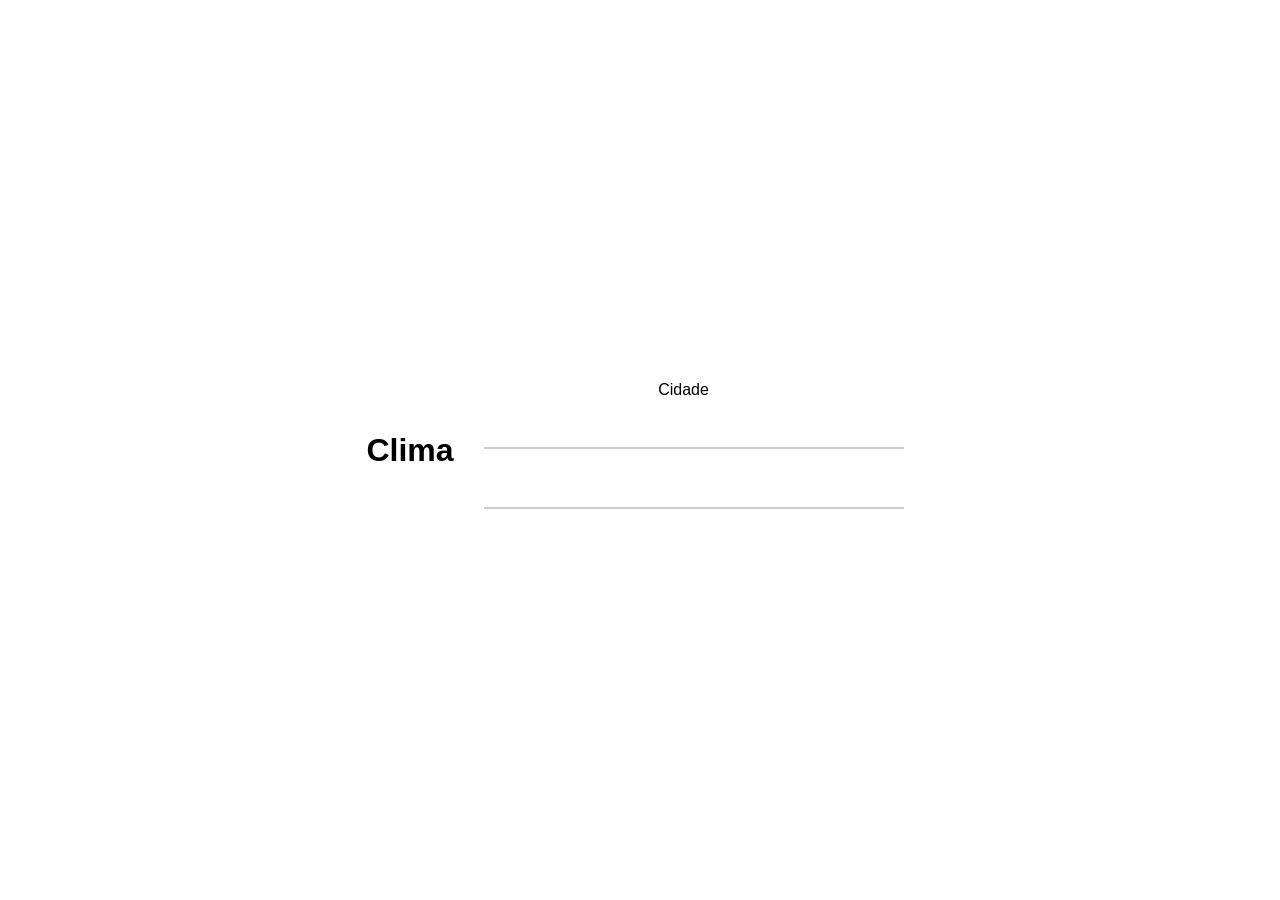
==== index2.html @ 846bfc7a "Estruturas projeto" ====
<!DOCTYPE html>
<html lang="pt-br">
<head>
    <meta charset="UTF-8">
    <meta name="viewport" content="width=device-width, initial-scale=1.0">
    <title>Atividade</title>
    <link rel="stylesheet" href="style2.css">
    <script src="script2.js"></script>
</head>
<body>
    <h1>Clima</h1>
    <div class="container">

    <label for="cidade">Cidade</label>
    <input id="" type="text" >
    <label for=""></label>
    <input id="">
    </div>
</body>
</html>
---- style2.css ----
body {
    margin: 0;
    height: 100vh;
    display: flex;
    justify-content: center;
    align-items: center;
    background-image: url("");
    background-size: cover;
    background-position: center;
    font-family: Arial, Helvetica, sans-serif;
}

.container {
    background-color: rgb(255, 255, 255, 0.9);
    width: 400px;
    padding: 30px;
    border-radius: 10px;
    text-align: center;
}

h1 {
    margin-bottom: 20px;
}

input {
    width: 100%;
    padding: 10px;
    margin: 10px 0;
    border: none;
    border-bottom: 2px solid #ccc;
    outline: none;
    font-size: 16px;
}

button {
    width: 100%;
    padding: 12px;
    background-color: #1c7c8c;
    color: white;
    border: none;
    border-radius: 5px;
    font-size: 16px;
    cursor: pointer;
}

button:hover {
    background-color: #155d69;
}
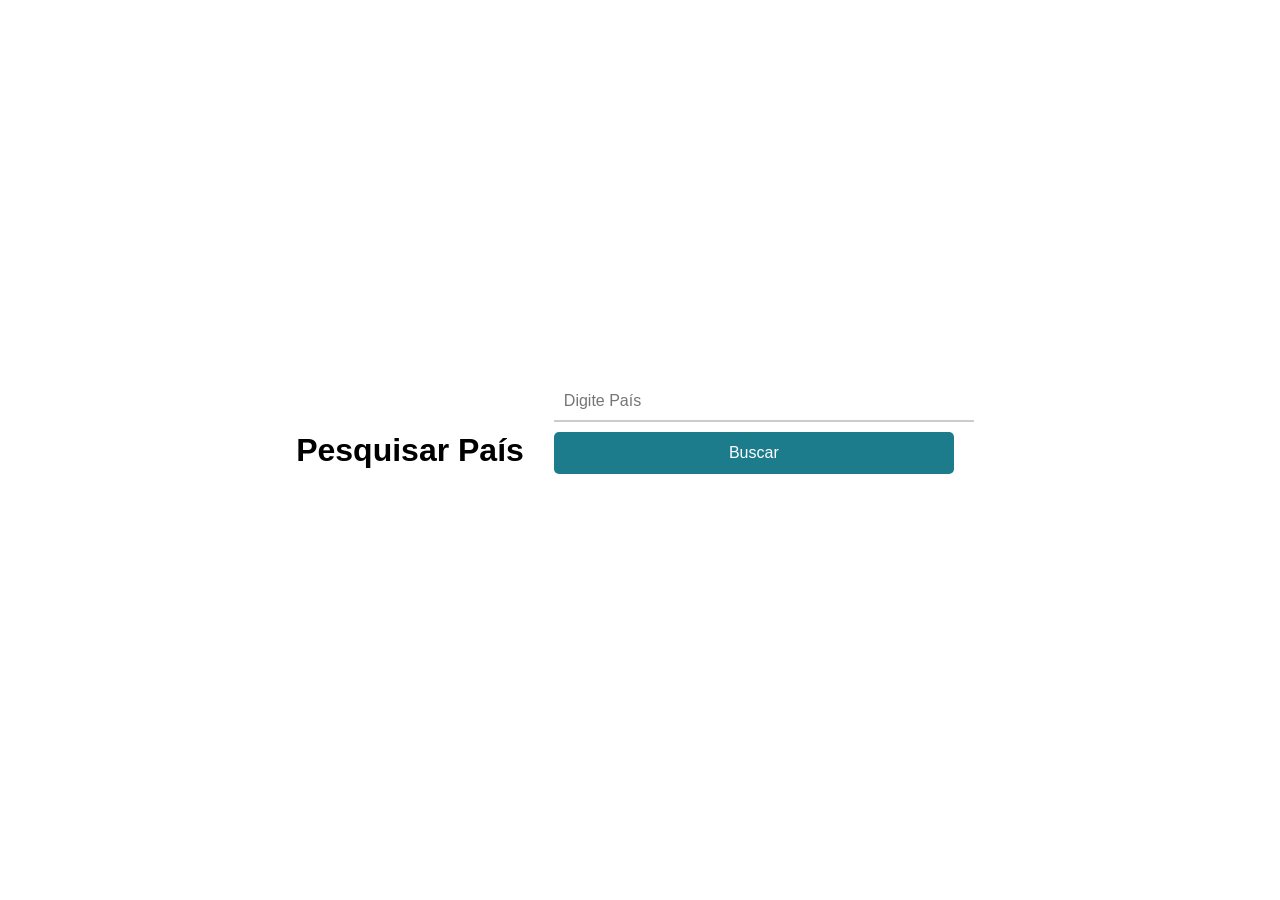
==== commit 1cee481d: "Estruturas Finalizadas" ====
--- a/index2.html
+++ b/index2.html
@@ -3,18 +3,22 @@
 <head>
     <meta charset="UTF-8">
     <meta name="viewport" content="width=device-width, initial-scale=1.0">
-    <title>Atividade</title>
+    <title>Dados de Países</title>
     <link rel="stylesheet" href="style2.css">
     <script src="script2.js"></script>
 </head>
 <body>
-    <h1>Clima</h1>
+    <h1>Pesquisar País</h1>
     <div class="container">
 
-    <label for="cidade">Cidade</label>
-    <input id="" type="text" >
-    <label for=""></label>
-    <input id="">
+        <input type="text" id="pais" placeholder="Digite País"> 
+        <button onclick="buscarPais()">Buscar</button>
+
+        <h2 id="nome"></h2>
+        <img id="bandeira" width="200"> 
+        <p id="capital"></p>
+        <p id="populacao"></p>
+
     </div>
 </body>
 </html>
